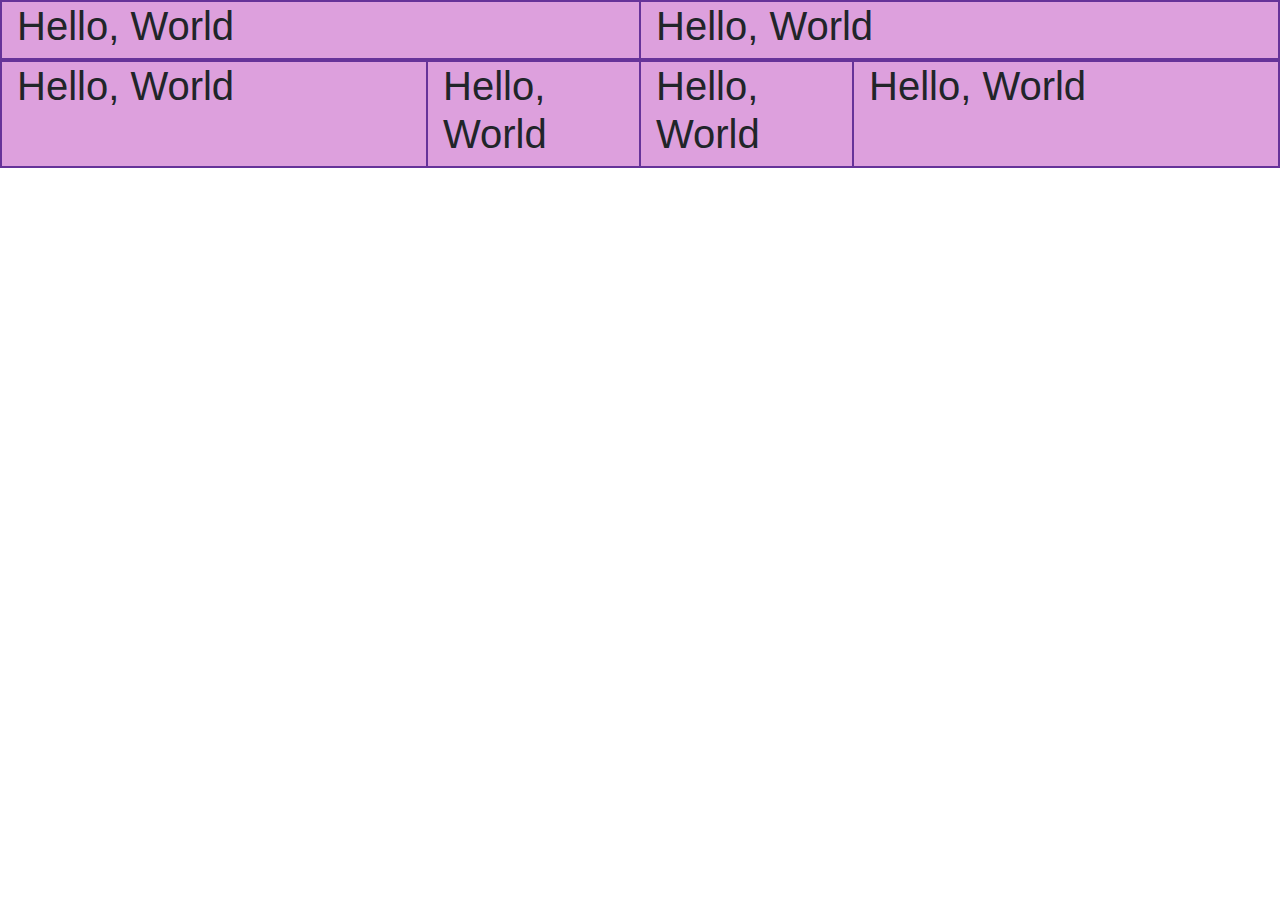
==== index.html @ a91ccbff "Add files via upload" ====
<!doctype html>
<html lang="en">
 <head>

   <meta charset="utf-8">
   <meta name="viewport" content="width=device-width, initial-scale=1, shrink-to-fit=no">


   <link rel="stylesheet" href="https://stackpath.bootstrapcdn.com/bootstrap/4.4.1/css/bootstrap.min.css" integrity="sha384-Vkoo8x4CGsO3+Hhxv8T/Q5PaXtkKtu6ug5TOeNV6gBiFeWPGFN9MuhOf23Q9Ifjh" crossorigin="anonymous">

   <title>Hello, world!</title>
   <style media="screen">
     div div {
       background-color: plum;
       border: 1px solid rebeccaPurple;
     }
   </style>
 </head>
 <body>
   <div class="container-fluid">


     <div class="row">
         <div class="col-6">
           <h1>Hello, World</h1>
         </div>
         <div class="col-6">
           <h1>Hello, World</h1>
         </div>
       </div>
       <div class="row">
         <div class="col-4">
           <h1>Hello, World</h1>
         </div>
         <div class="col-2">
           <h1>Hello, World</h1>
         </div>
         <div class="col-2">
           <h1>Hello, World</h1>
         </div>
         <div class="col-4">
           <h1>Hello, World</h1>
         </div>
       </div>


   <script src="https://code.jquery.com/jquery-3.4.1.slim.min.js" integrity="sha384-J6qa4849blE2+poT4WnyKhv5vZF5SrPo0iEjwBvKU7imGFAV0wwj1yYfoRSJoZ+n" crossorigin="anonymous"></script>
   <script src="https://cdn.jsdelivr.net/npm/popper.js@1.16.0/dist/umd/popper.min.js" integrity="sha384-Q6E9RHvbIyZFJoft+2mJbHaEWldlvI9IOYy5n3zV9zzTtmI3UksdQRVvoxMfooAo" crossorigin="anonymous"></script>
   <script src="https://stackpath.bootstrapcdn.com/bootstrap/4.4.1/js/bootstrap.min.js" integrity="sha384-wfSDF2E50Y2D1uUdj0O3uMBJnjuUD4Ih7YwaYd1iqfktj0Uod8GCExl3Og8ifwB6" crossorigin="anonymous"></script>
 </body>
</html>
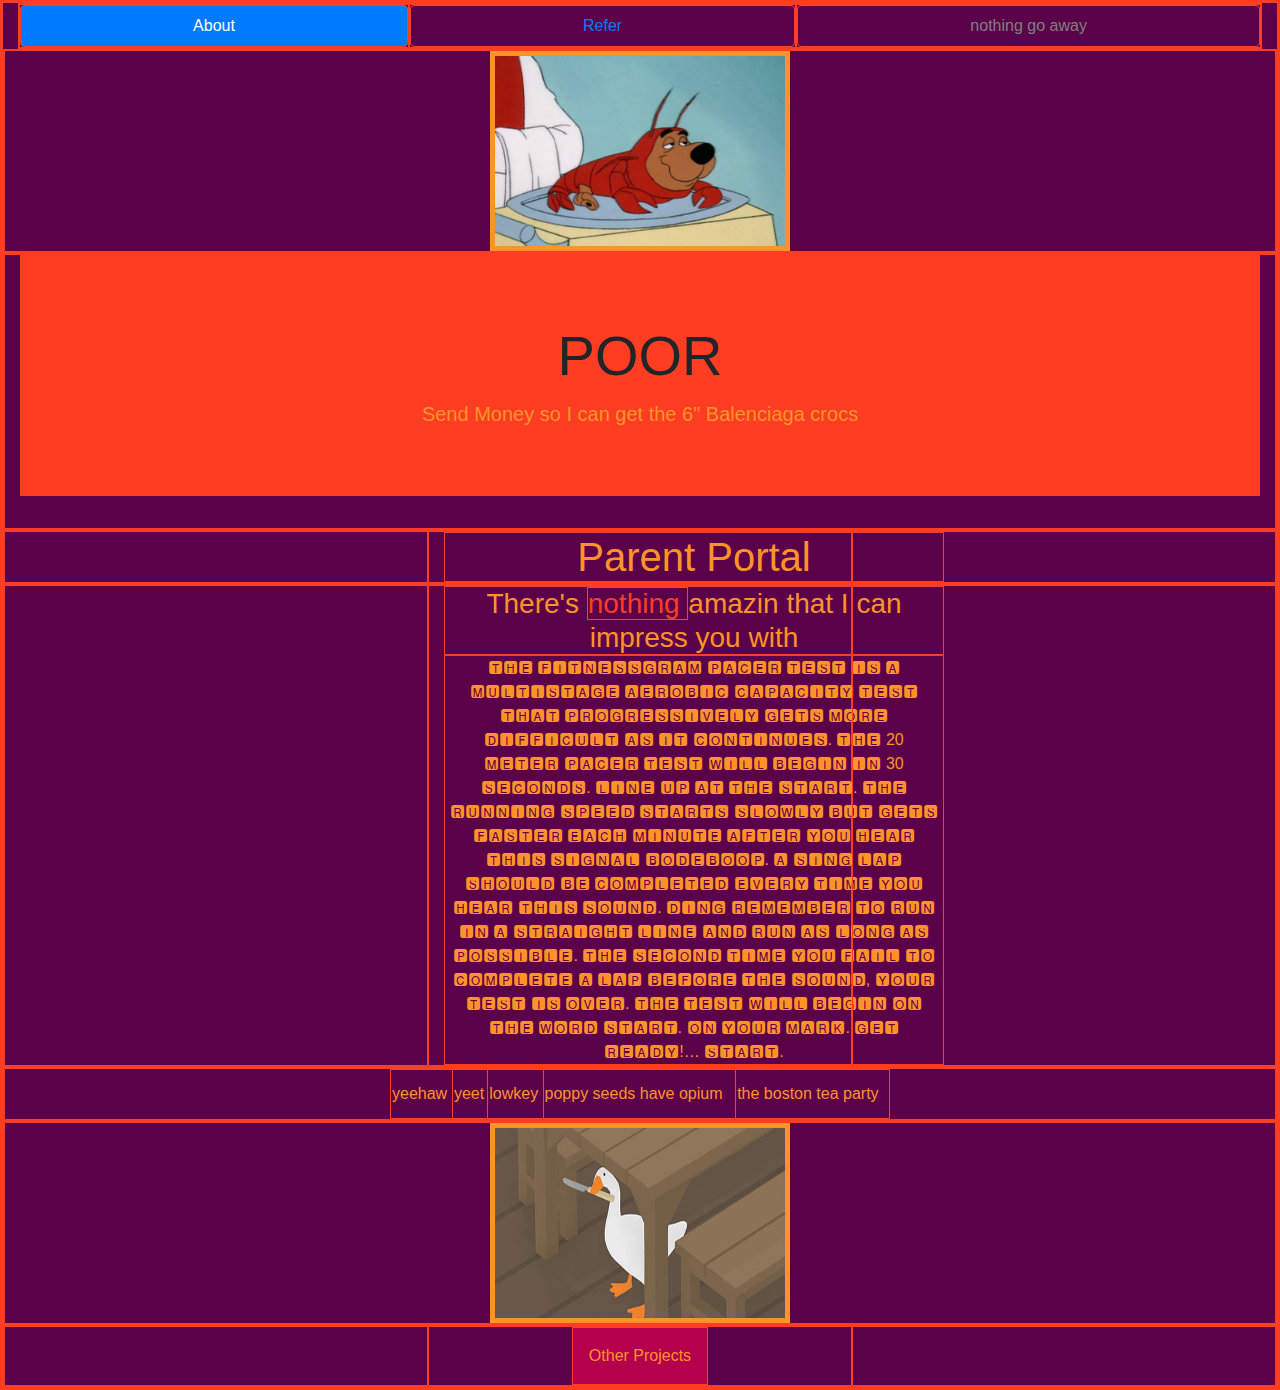
==== commit a541125c: "Add files via upload" ====
--- a/index.html
+++ b/index.html
@@ -1,51 +1,106 @@
 <!doctype html>
 <html lang="en">
- <head>
+  <head>
+    <meta charset="utf-8">
+    <meta name="viewport" content="width=device-width, initial-scale=1, shrink-to-fit=no">
+    <link rel="stylesheet" href="https://stackpath.bootstrapcdn.com/bootstrap/4.4.1/css/bootstrap.min.css" integrity="sha384-Vkoo8x4CGsO3+Hhxv8T/Q5PaXtkKtu6ug5TOeNV6gBiFeWPGFN9MuhOf23Q9Ifjh" crossorigin="anonymous">
+    <link rel="stylesheet" href="css/style.css">
+    <title>Baguette</title>
+  </head>
+  <body>
+    <div class="container-fluid">
 
-   <meta charset="utf-8">
-   <meta name="viewport" content="width=device-width, initial-scale=1, shrink-to-fit=no">
+      <!-- NAV START -->
+      <ul class="nav nav-pills nav-fill">
+        <li class="nav-item">
+          <a class="nav-link active" href="index.html">About</a>
+        </li>
+        <li class="nav-item">
+          <a class="nav-link" href="index0.html">Refer</a>
+        </li>
+        <li class="nav-item">
+          <a id="dis" class="nav-link" href="index1.html">nothing go away</a>
+        </li>
+      </ul>
+      <!-- NAV END -->
 
+      <div class="row">
+        <div class="col-12">
+          <img class="square oop" src="img/scrap.jpg">
+        </div>
+      </div>
 
-   <link rel="stylesheet" href="https://stackpath.bootstrapcdn.com/bootstrap/4.4.1/css/bootstrap.min.css" integrity="sha384-Vkoo8x4CGsO3+Hhxv8T/Q5PaXtkKtu6ug5TOeNV6gBiFeWPGFN9MuhOf23Q9Ifjh" crossorigin="anonymous">
+      <div class="row">
+        <div class="col-12">
+          <div class="jumbotron jumbotron-fluid">
+          <div class="container">
+            <h1 class="display-4">POOR</h1>
+            <p class="lead text">Send Money so I can get the 6" Balenciaga crocs</p>
+          </div>
+          </div>
+        </div>
+      </div>
 
-   <title>Hello, world!</title>
-   <style media="screen">
-     div div {
-       background-color: plum;
-       border: 1px solid rebeccaPurple;
-     }
-   </style>
- </head>
- <body>
-   <div class="container-fluid">
+      <div class="row">
+        <div class="col-4">
+        </div>
+        <div class="col-4">
+          <h1 class="text">Parent Portal</h1>
+        </div>
+        <div class="col-4">
+        </div>
+      </div>
 
+      <div class="row">
+        <div class="col-4">
+        </div>
+        <div class="col-4">
+          <h3 class="text">There's <span style="color: #FF3D23"> nothing </span> amazin that I can impress you with</h3>
+          <p class="text">🆃🅷🅴 🅵🅸🆃🅽🅴🆂🆂🅶🆁🅰🅼 🅿🅰🅲🅴🆁 🆃🅴🆂🆃 🅸🆂 🅰 🅼🆄🅻🆃🅸🆂🆃🅰🅶🅴 🅰🅴🆁🅾🅱🅸🅲 🅲🅰🅿🅰🅲🅸🆃🆈 🆃🅴🆂🆃 🆃🅷🅰🆃 🅿🆁🅾🅶🆁🅴🆂🆂🅸🆅🅴🅻🆈 🅶🅴🆃🆂 🅼🅾🆁🅴 🅳🅸🅵🅵🅸🅲🆄🅻🆃 🅰🆂 🅸🆃 🅲🅾🅽🆃🅸🅽🆄🅴🆂. 🆃🅷🅴 20 🅼🅴🆃🅴🆁 🅿🅰🅲🅴🆁 🆃🅴🆂🆃 🆆🅸🅻🅻 🅱🅴🅶🅸🅽 🅸🅽 30 🆂🅴🅲🅾🅽🅳🆂. 🅻🅸🅽🅴 🆄🅿 🅰🆃 🆃🅷🅴 🆂🆃🅰🆁🆃. 🆃🅷🅴 🆁🆄🅽🅽🅸🅽🅶 🆂🅿🅴🅴🅳 🆂🆃🅰🆁🆃🆂 🆂🅻🅾🆆🅻🆈 🅱🆄🆃 🅶🅴🆃🆂 🅵🅰🆂🆃🅴🆁 🅴🅰🅲🅷 🅼🅸🅽🆄🆃🅴 🅰🅵🆃🅴🆁 🆈🅾🆄 🅷🅴🅰🆁 🆃🅷🅸🆂 🆂🅸🅶🅽🅰🅻 🅱🅾🅳🅴🅱🅾🅾🅿. 🅰 🆂🅸🅽🅶 🅻🅰🅿 🆂🅷🅾🆄🅻🅳 🅱🅴 🅲🅾🅼🅿🅻🅴🆃🅴🅳 🅴🆅🅴🆁🆈 🆃🅸🅼🅴 🆈🅾🆄 🅷🅴🅰🆁 🆃🅷🅸🆂 🆂🅾🆄🅽🅳. 🅳🅸🅽🅶 🆁🅴🅼🅴🅼🅱🅴🆁 🆃🅾 🆁🆄🅽 🅸🅽 🅰 🆂🆃🆁🅰🅸🅶🅷🆃 🅻🅸🅽🅴 🅰🅽🅳 🆁🆄🅽 🅰🆂 🅻🅾🅽🅶 🅰🆂 🅿🅾🆂🆂🅸🅱🅻🅴. 🆃🅷🅴 🆂🅴🅲🅾🅽🅳 🆃🅸🅼🅴 🆈🅾🆄 🅵🅰🅸🅻 🆃🅾 🅲🅾🅼🅿🅻🅴🆃🅴 🅰 🅻🅰🅿 🅱🅴🅵🅾🆁🅴 🆃🅷🅴 🆂🅾🆄🅽🅳, 🆈🅾🆄🆁 🆃🅴🆂🆃 🅸🆂 🅾🆅🅴🆁. 🆃🅷🅴 🆃🅴🆂🆃 🆆🅸🅻🅻 🅱🅴🅶🅸🅽 🅾🅽 🆃🅷🅴 🆆🅾🆁🅳 🆂🆃🅰🆁🆃. 🅾🅽 🆈🅾🆄🆁 🅼🅰🆁🅺. 🅶🅴🆃 🆁🅴🅰🅳🆈!… 🆂🆃🅰🆁🆃.</p>
+        </div>
+        <div class="col-4">
+        </div>
+      </div>
 
-     <div class="row">
-         <div class="col-6">
-           <h1>Hello, World</h1>
-         </div>
-         <div class="col-6">
-           <h1>Hello, World</h1>
-         </div>
-       </div>
-       <div class="row">
-         <div class="col-4">
-           <h1>Hello, World</h1>
-         </div>
-         <div class="col-2">
-           <h1>Hello, World</h1>
-         </div>
-         <div class="col-2">
-           <h1>Hello, World</h1>
-         </div>
-         <div class="col-4">
-           <h1>Hello, World</h1>
-         </div>
-       </div>
+      <div class="row">
+        <div class="col-12">
+          <table class="text">
+            <tr id="customers">
+              <td>yeehaw</td>
+              <td>yeet</td>
+              <td>lowkey</td>
+              <td>poppy seeds have opium</td>
+              <td>the boston tea party</td>
+            </tr>
+          </table>
+        </div>
+      </div>
 
+      <div class="row">
+        <div class="col-12">
+          <img class="rectangle oop" src="img/angrygoose.jpg" alt="">
+        </div>
+      </div>
 
-   <script src="https://code.jquery.com/jquery-3.4.1.slim.min.js" integrity="sha384-J6qa4849blE2+poT4WnyKhv5vZF5SrPo0iEjwBvKU7imGFAV0wwj1yYfoRSJoZ+n" crossorigin="anonymous"></script>
-   <script src="https://cdn.jsdelivr.net/npm/popper.js@1.16.0/dist/umd/popper.min.js" integrity="sha384-Q6E9RHvbIyZFJoft+2mJbHaEWldlvI9IOYy5n3zV9zzTtmI3UksdQRVvoxMfooAo" crossorigin="anonymous"></script>
-   <script src="https://stackpath.bootstrapcdn.com/bootstrap/4.4.1/js/bootstrap.min.js" integrity="sha384-wfSDF2E50Y2D1uUdj0O3uMBJnjuUD4Ih7YwaYd1iqfktj0Uod8GCExl3Og8ifwB6" crossorigin="anonymous"></script>
- </body>
+      <div class="row">
+        <div class="col-4">
+        </div>
+        <div class="col-4">
+          <div class="dropdown">
+            <button class="dropbtn">Other Projects</button>
+            <div class="dropdown-content">
+              <a href="https://genesisamador.github.io/product.io/" target="_blank">Product</a>
+              <a href="https://genesisamador.github.io/movie.io/" target="_blank">Movie</a>
+            </div>
+          </div>
+        </div>
+        <div class="col-4">
+        </div>
+      </div>
+    </div>
+
+    <script src="https://code.jquery.com/jquery-3.4.1.slim.min.js" integrity="sha384-J6qa4849blE2+poT4WnyKhv5vZF5SrPo0iEjwBvKU7imGFAV0wwj1yYfoRSJoZ+n" crossorigin="anonymous"></script>
+    <script src="https://cdn.jsdelivr.net/npm/popper.js@1.16.0/dist/umd/popper.min.js" integrity="sha384-Q6E9RHvbIyZFJoft+2mJbHaEWldlvI9IOYy5n3zV9zzTtmI3UksdQRVvoxMfooAo" crossorigin="anonymous"></script>
+    <script src="https://stackpath.bootstrapcdn.com/bootstrap/4.4.1/js/bootstrap.min.js" integrity="sha384-wfSDF2E50Y2D1uUdj0O3uMBJnjuUD4Ih7YwaYd1iqfktj0Uod8GCExl3Og8ifwB6" crossorigin="anonymous"></script>
+  </body>
 </html>
--- a/css/style.css
+++ b/css/style.css
@@ -0,0 +1,110 @@
+ body {
+  background-color: #5B0149;
+  text-align: center;
+}
+.refer {
+  height: 500px;
+  width: 400px;
+}
+.oop {
+  width:300px;
+  height:200px;
+  border:5px solid #FF9328;
+  animation: oop 1s linear 1s infinite alternate;
+}
+.square {
+    background-color: red;
+    color: white;
+    transition: transform 1s, width 1s, height 1s;
+}
+.square:hover {
+    transform: rotate(360deg);
+    width:300px;
+    height:200px;
+}
+.text {
+    font-family: 'Raleway', sans-serif;
+    width:500px;
+    margin:0 auto;
+    color: #FF9328;
+}
+.rectangle {
+    width: 300px;
+    height: 200px;
+    transition: width 1s, color 0.5s;
+}
+.rectangle:hover {
+    background-color: yellow;
+    width: 400px;
+}
+* {
+    border: 0.5px solid #FF3D23;
+}
+  .dropbtn {
+    background-color: #B5004E;
+    color: #FF9328;
+    padding: 16px;
+    font-size: 16px;
+    border: none;
+  }
+  .dropdown {
+    display: inline-block;
+  }
+  .dropdown-content {
+    display: none;
+    background-color: ;
+    min-width: 160px;
+  }
+  .dropdown-content a {
+    color: #FF9328;
+    padding: 12px 16px;
+    text-decoration: none;
+    display: block;
+    background-color: #FF3D23
+  }
+  .dropdown-content a:hover {
+    background-color: #C4033A;
+  }
+  .dropdown:hover .dropdown-content {
+    display: block;
+    background-color: #C4033A;
+  }
+  .dropdown:hover .dropbtn {
+    background-color: #FF3D23;
+  }
+iframe {
+  width: 700px;
+  height: 400px;
+}
+@keyframes oop {
+  from {
+    filter: invert(0%);
+  }
+  to {
+    filter: invert(100%);
+  }
+}
+#customers {
+width: 100%;
+}
+
+#customers th, #customers th {
+border: 1px solid #ddd;
+padding: 8px;
+}
+
+#customers tr:nth-child(even){background-color: #f2f2f2;}
+
+#customers td:hover {background-color: #FF3D23;}
+
+#customers td {
+padding-top: 12px;
+padding-bottom: 12px;
+text-align: left;
+}
+.jumbotron {
+  background-color: #FF3D23;
+}
+#dis{
+  color: grey;
+}
